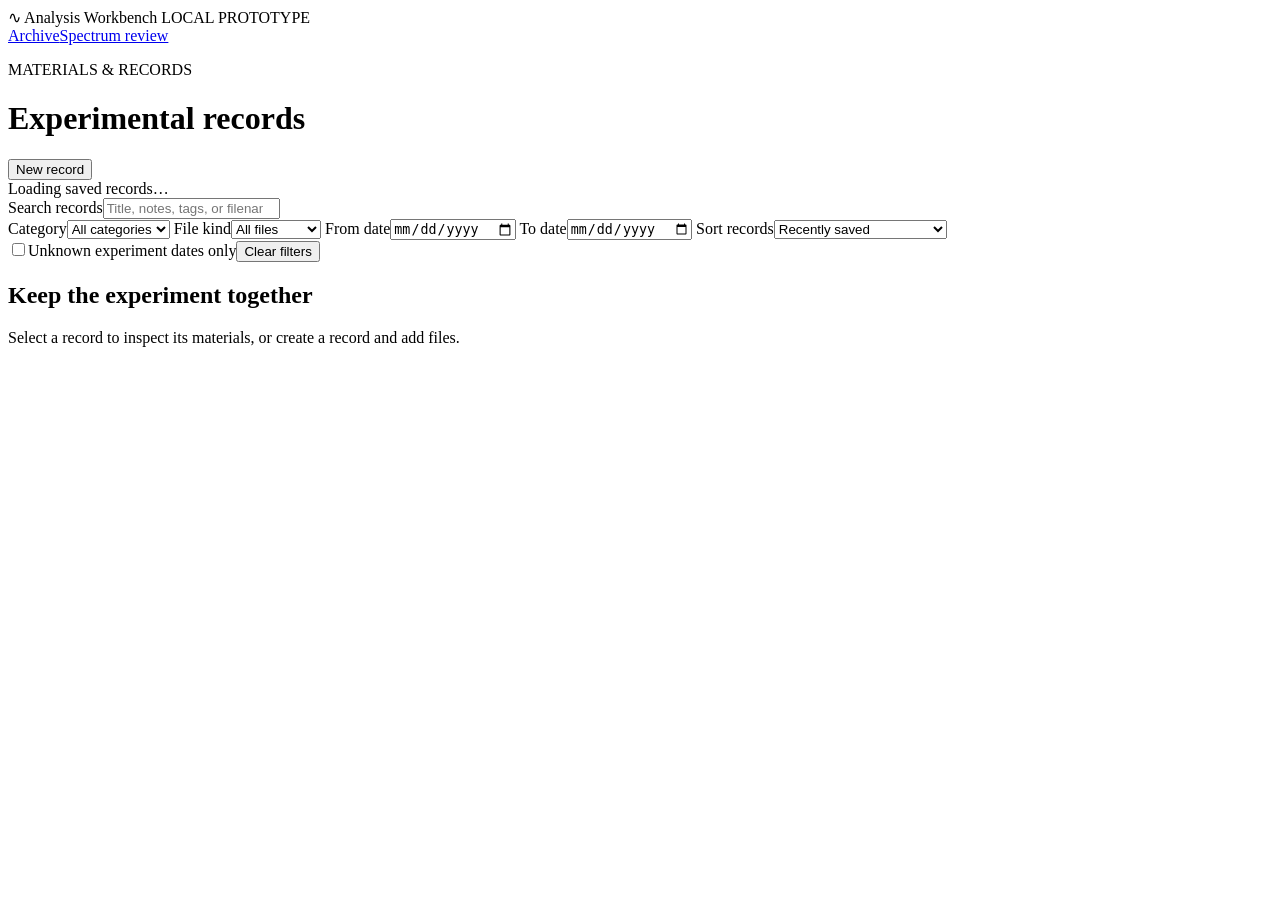
==== prototype/archive.html @ 90a08762 "feat: add local experiment archive and spectrum review Preserve original materials with searchable r" ====
<!doctype html>
<html lang="en">
<head>
  <meta charset="utf-8">
  <meta name="viewport" content="width=device-width, initial-scale=1">
  <title>Analysis Workbench · Experimental records</title>
  <link rel="stylesheet" href="/style.css">
  <link rel="stylesheet" href="/archive.css">
  <script type="module" src="/archive.mjs"></script>
</head>
<body>
  <header>
    <div class="brand"><span class="mark">∿</span> Analysis Workbench <span class="badge">LOCAL PROTOTYPE</span></div>
    <nav aria-label="Workspace"><a href="/archive" aria-current="page">Archive</a><a href="/">Spectrum review</a></nav>
  </header>
  <main class="archive-main">
    <div class="title-row">
      <div><p class="eyebrow">MATERIALS & RECORDS</p><h1>Experimental records</h1></div>
      <button id="new-record" class="primary">New record</button>
    </div>
    <div id="archive-notice" role="status" aria-live="polite">Loading saved records…</div>
    <section class="panel archive-search" aria-label="Find records">
      <label class="search-label">Search records<input id="search" type="search" placeholder="Title, notes, tags, or filename"></label>
      <div class="archive-filter-row">
        <label>Category<select id="filter-category"><option value="">All categories</option></select></label>
        <label>File kind<select id="filter-kind"><option value="">All files</option><option value="image">Images</option><option value="table">Tables</option><option value="document">Documents</option><option value="text">Text</option><option value="other">Other files</option></select></label>
        <label>From date<input id="filter-from" type="date"></label>
        <label>To date<input id="filter-to" type="date"></label>
        <label>Sort records<select id="sort"><option value="updated">Recently saved</option><option value="date-newest">Experiment date · newest</option><option value="date-oldest">Experiment date · oldest</option><option value="title">Title</option></select></label>
      </div>
      <div class="filter-footer"><label class="check"><input id="filter-unknown" type="checkbox">Unknown experiment dates only</label><button id="clear-filters">Clear filters</button><span id="record-count" class="muted"></span></div>
    </section>
    <div class="archive-layout">
      <section class="record-column" aria-label="Matching records"><div id="catalog"></div></section>
      <section class="panel record-detail" aria-label="Selected record">
        <div id="detail-empty"><h2>Keep the experiment together</h2><p>Select a record to inspect its materials, or create a record and add files.</p></div>
        <div id="detail-content" hidden>
          <div class="section-heading"><h2 id="detail-heading">New record</h2><span id="record-state" class="badge">Not saved</span></div>
          <form id="metadata-form">
            <label>Record title<input id="title" required maxlength="500" placeholder="e.g. Sample A · absorption measurement"></label>
            <div class="fields record-fields">
              <label>Experiment date<input id="date" type="date"></label>
              <label>Record category<input id="category" maxlength="100" list="category-suggestions" placeholder="e.g. Raman, microscopy"><datalist id="category-suggestions"></datalist></label>
            </div>
            <label>Tags<input id="tags" placeholder="Separate tags with commas" maxlength="1200"></label>
            <label>Record notes<textarea id="notes" rows="3" maxlength="20000" placeholder="Sample context, observations, source, or next steps"></textarea></label>
            <div class="detail-actions"><button id="save-metadata" type="submit" class="primary">Save record</button><a id="open-review" hidden>Open spectrum review</a><a id="export-record" hidden>Export record ZIP</a></div>
          </form>
          <p id="timestamps" class="muted"></p>
          <div class="section-heading materials-heading"><h2>Original materials</h2><label class="add-files">Add files<input id="files" type="file" multiple></label></div>
          <p id="upload-help" class="muted">Save the record to add files.</p>
          <div id="materials"></div>
          <section id="preview" class="file-preview" hidden aria-label="File preview">
            <div class="section-heading"><h2 id="preview-title">Preview</h2><button id="close-preview">Close preview</button></div>
            <div id="preview-content"></div>
          </section>
        </div>
      </section>
    </div>
  </main>
</body>
</html>
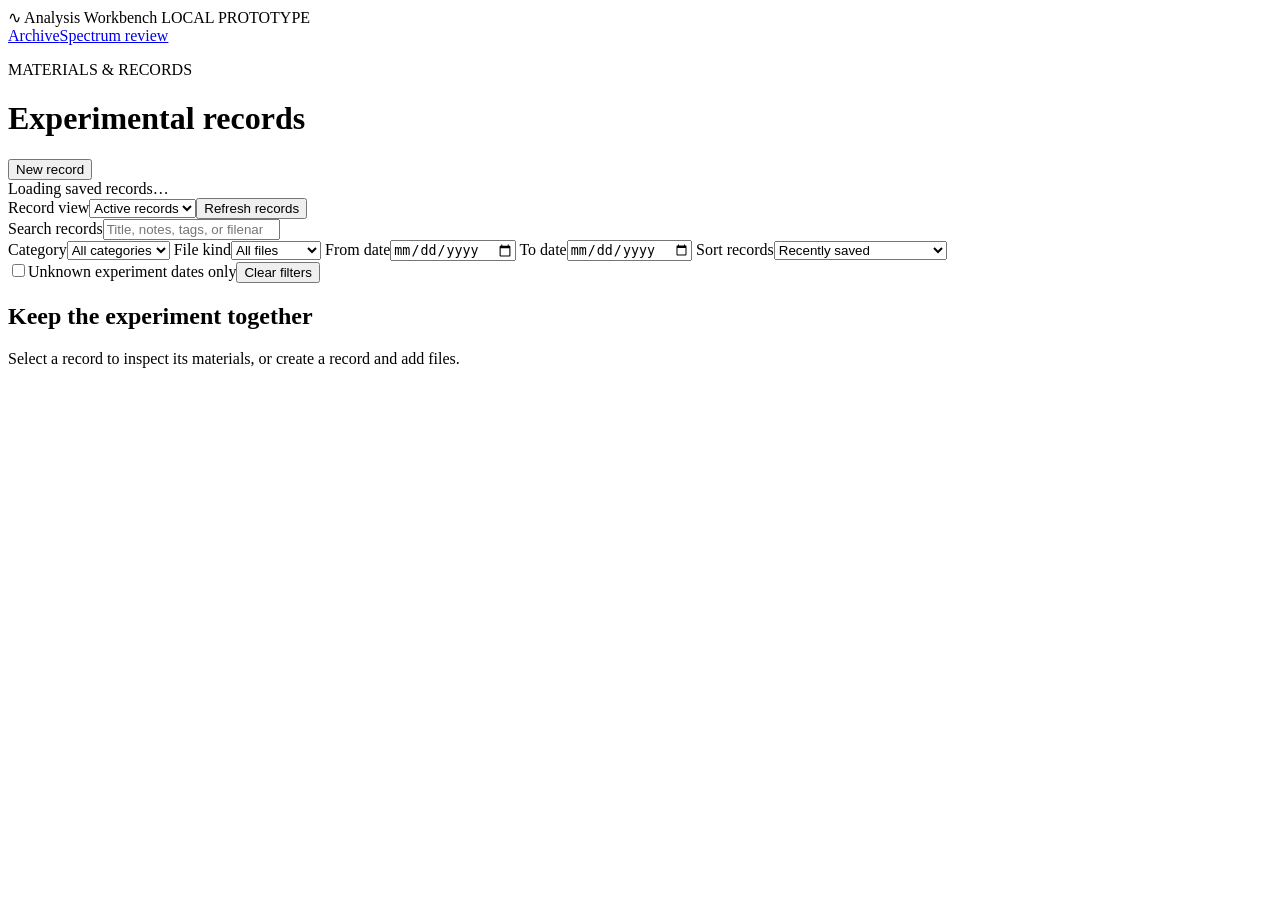
==== commit 5f4d7a56: "feat: add recoverable trash for records and attachments Keep original bytes, reject edits to trashed" ====
--- a/prototype/archive.html
+++ b/prototype/archive.html
@@ -20,6 +20,7 @@
     </div>
     <div id="archive-notice" role="status" aria-live="polite">Loading saved records…</div>
     <section class="panel archive-search" aria-label="Find records">
+      <div class="archive-view"><label>Record view<select id="record-view"><option value="active">Active records</option><option value="trash">Trash</option></select></label><button id="refresh-records">Refresh records</button></div>
       <label class="search-label">Search records<input id="search" type="search" placeholder="Title, notes, tags, or filename"></label>
       <div class="archive-filter-row">
         <label>Category<select id="filter-category"><option value="">All categories</option></select></label>
@@ -47,6 +48,7 @@
             <div class="detail-actions"><button id="save-metadata" type="submit" class="primary">Save record</button><a id="open-review" hidden>Open spectrum review</a><a id="export-record" hidden>Export record ZIP</a></div>
           </form>
           <p id="timestamps" class="muted"></p>
+          <div class="detail-actions"><button id="trash-record" hidden>Move record to trash</button><button id="restore-record" hidden>Restore record</button></div>
           <div class="section-heading materials-heading"><h2>Original materials</h2><label class="add-files">Add files<input id="files" type="file" multiple></label></div>
           <p id="upload-help" class="muted">Save the record to add files.</p>
           <div id="materials"></div>
@@ -58,5 +60,10 @@
       </section>
     </div>
   </main>
+  <dialog id="confirmation" aria-labelledby="confirmation-title" aria-describedby="confirmation-message">
+    <h2 id="confirmation-title">Confirm change</h2>
+    <p id="confirmation-message"></p>
+    <form method="dialog" class="detail-actions"><button value="cancel" autofocus>Cancel</button><button id="confirm-action" value="confirm" class="primary">Confirm</button></form>
+  </dialog>
 </body>
 </html>
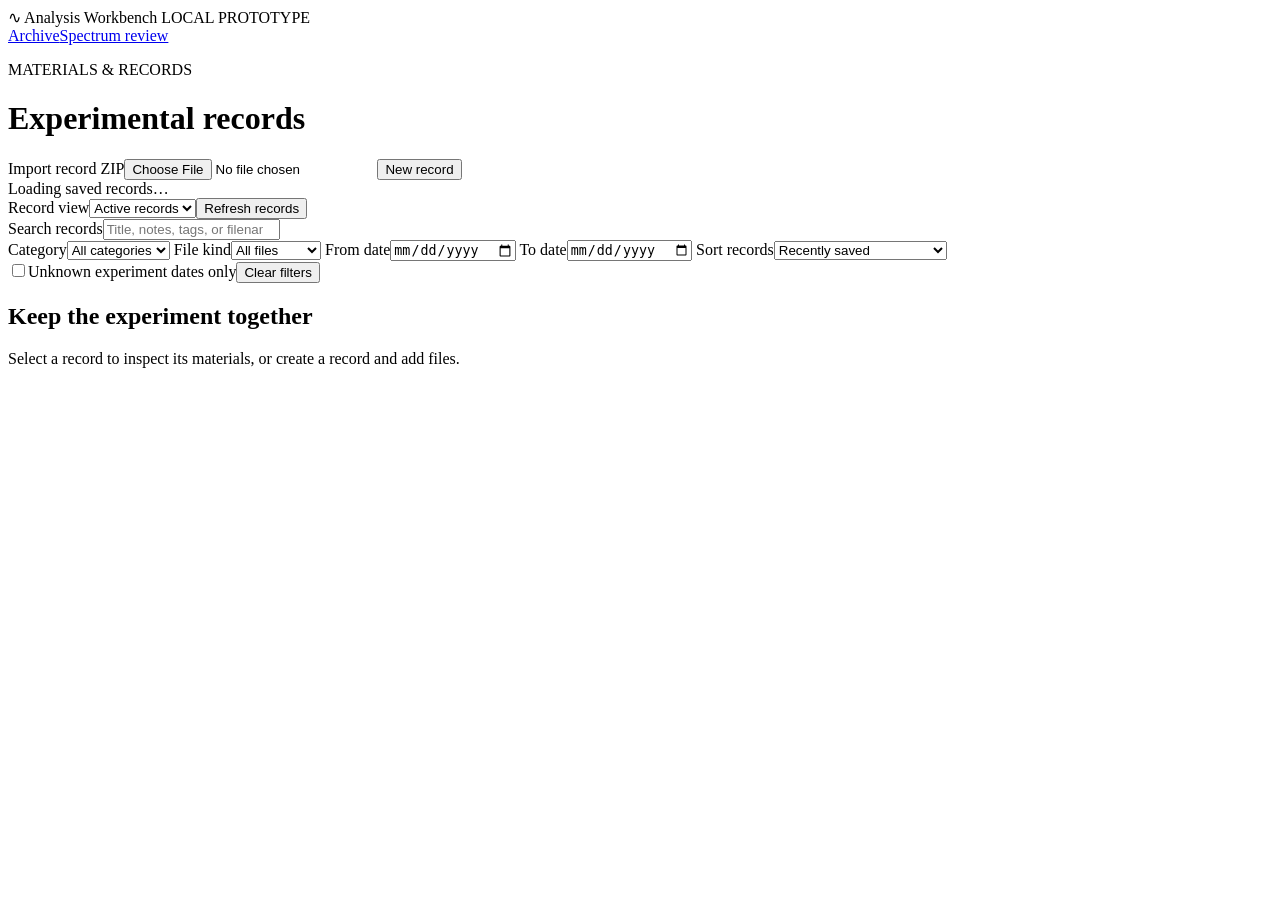
==== commit 50faef6f: "feat: import verified archive packages as independent records Validate ZIP contents, manifest identi" ====
--- a/prototype/archive.html
+++ b/prototype/archive.html
@@ -16,7 +16,7 @@
   <main class="archive-main">
     <div class="title-row">
       <div><p class="eyebrow">MATERIALS & RECORDS</p><h1>Experimental records</h1></div>
-      <button id="new-record" class="primary">New record</button>
+      <div class="detail-actions"><label class="add-files">Import record ZIP<input id="import-package" type="file" accept=".zip,application/zip"></label><button id="new-record" class="primary">New record</button></div>
     </div>
     <div id="archive-notice" role="status" aria-live="polite">Loading saved records…</div>
     <section class="panel archive-search" aria-label="Find records">
